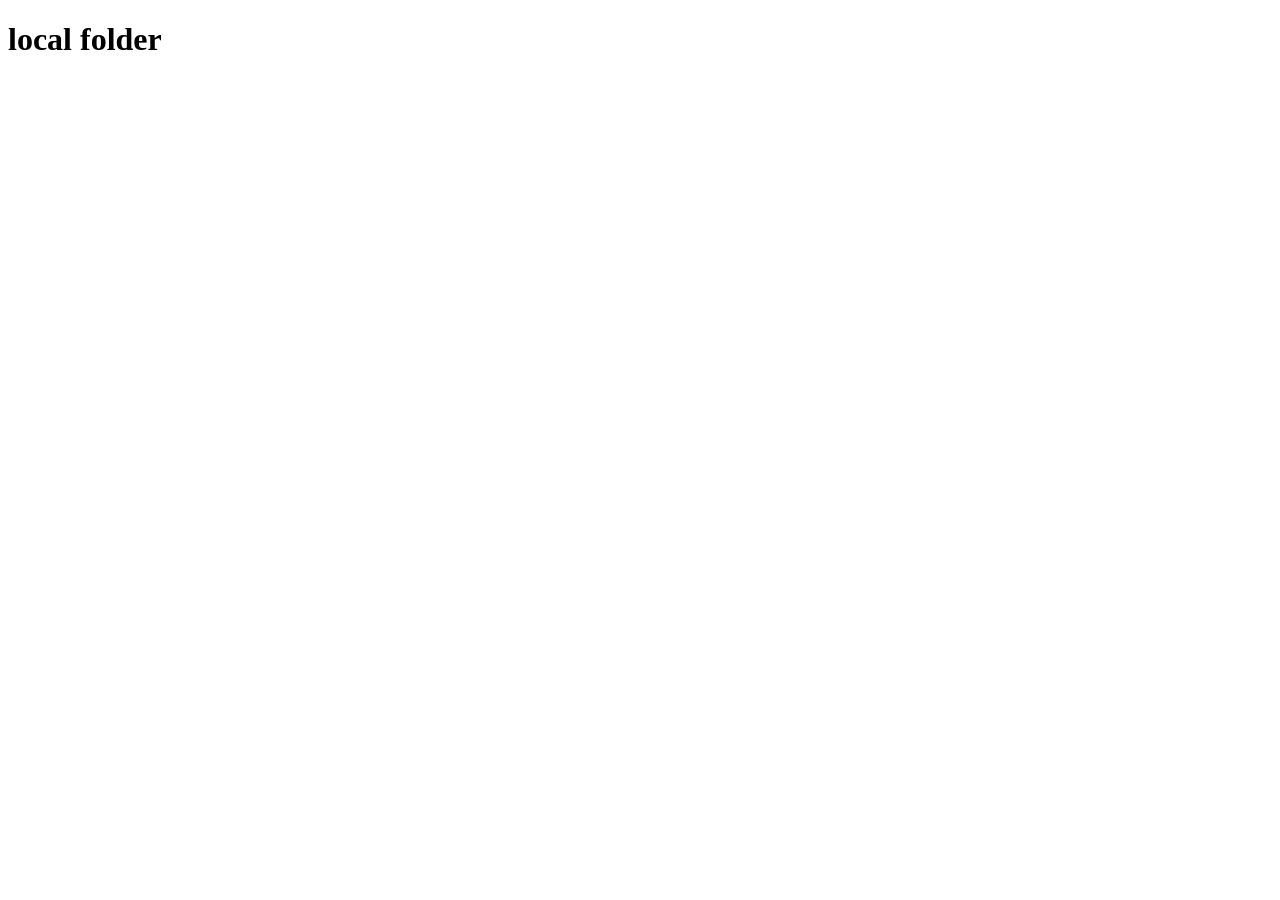
==== index.html @ 59d54097 "file modified" ====
<!DOCTYPE html>
<html lang="en">
<head>
    <meta charset="UTF-8">
    <meta name="viewport" content="width=<device-width>, initial-scale=1.0">
    <title>Document</title>
</head>
<body>
    <h1> local folder </h1>
</body>
</html>
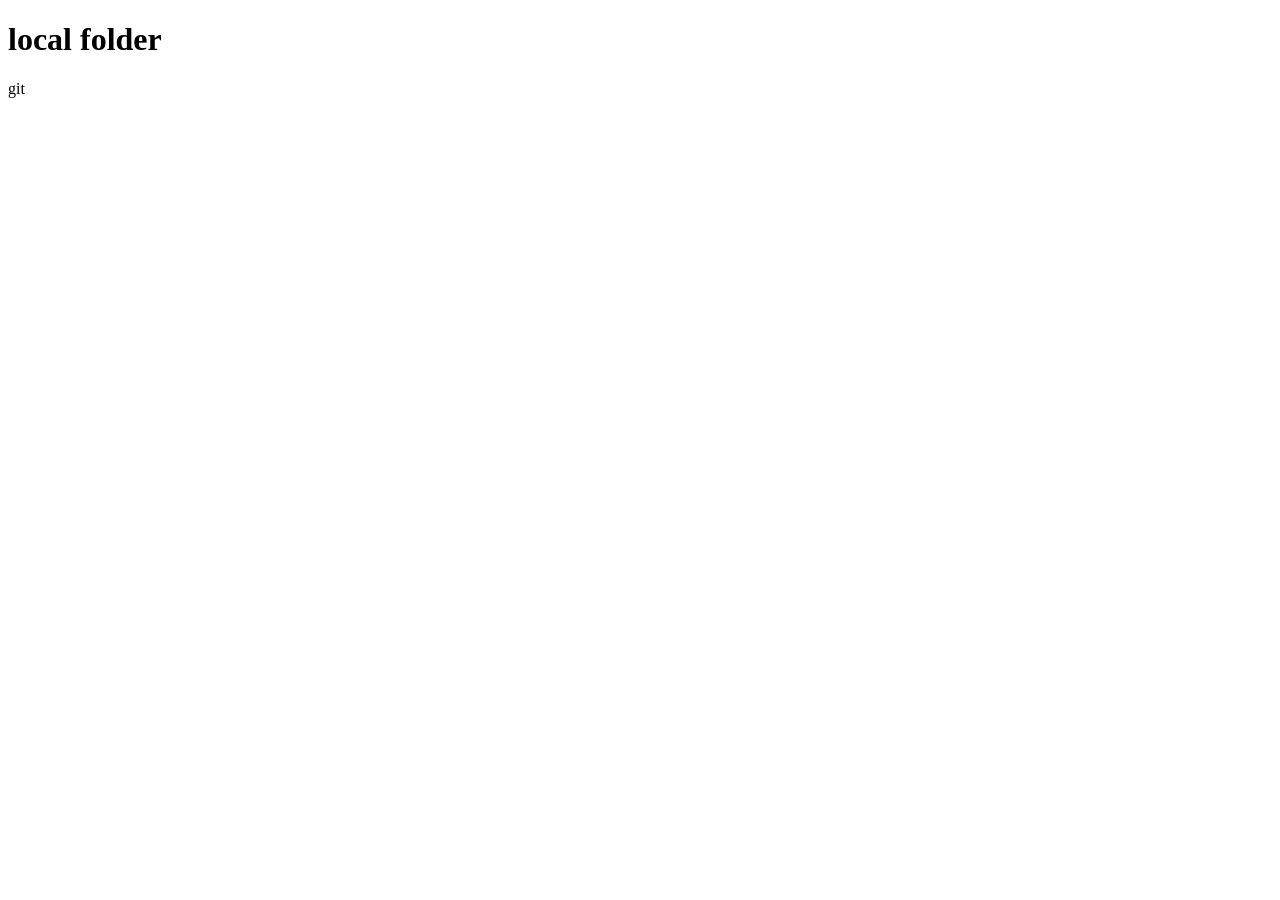
==== commit aa9f8017: "file added" ====
--- a/index.html
+++ b/index.html
@@ -7,5 +7,5 @@
 </head>
 <body>
     <h1> local folder </h1>
-</body>
+</body>git
 </html>
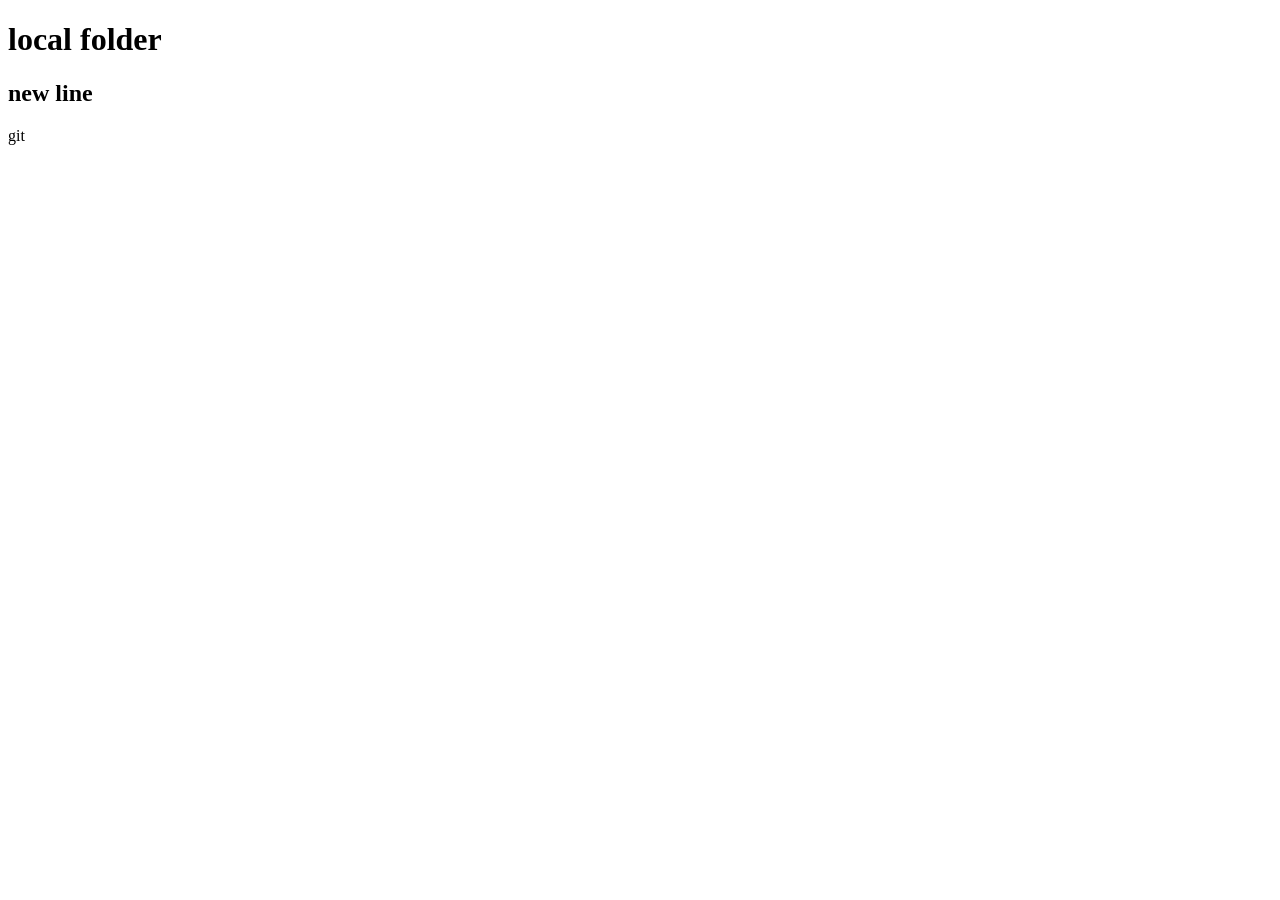
==== commit 2e2fde0b: "new line added" ====
--- a/index.html
+++ b/index.html
@@ -7,5 +7,6 @@
 </head>
 <body>
     <h1> local folder </h1>
+    <h2> new line </h2>
 </body>git
 </html>
